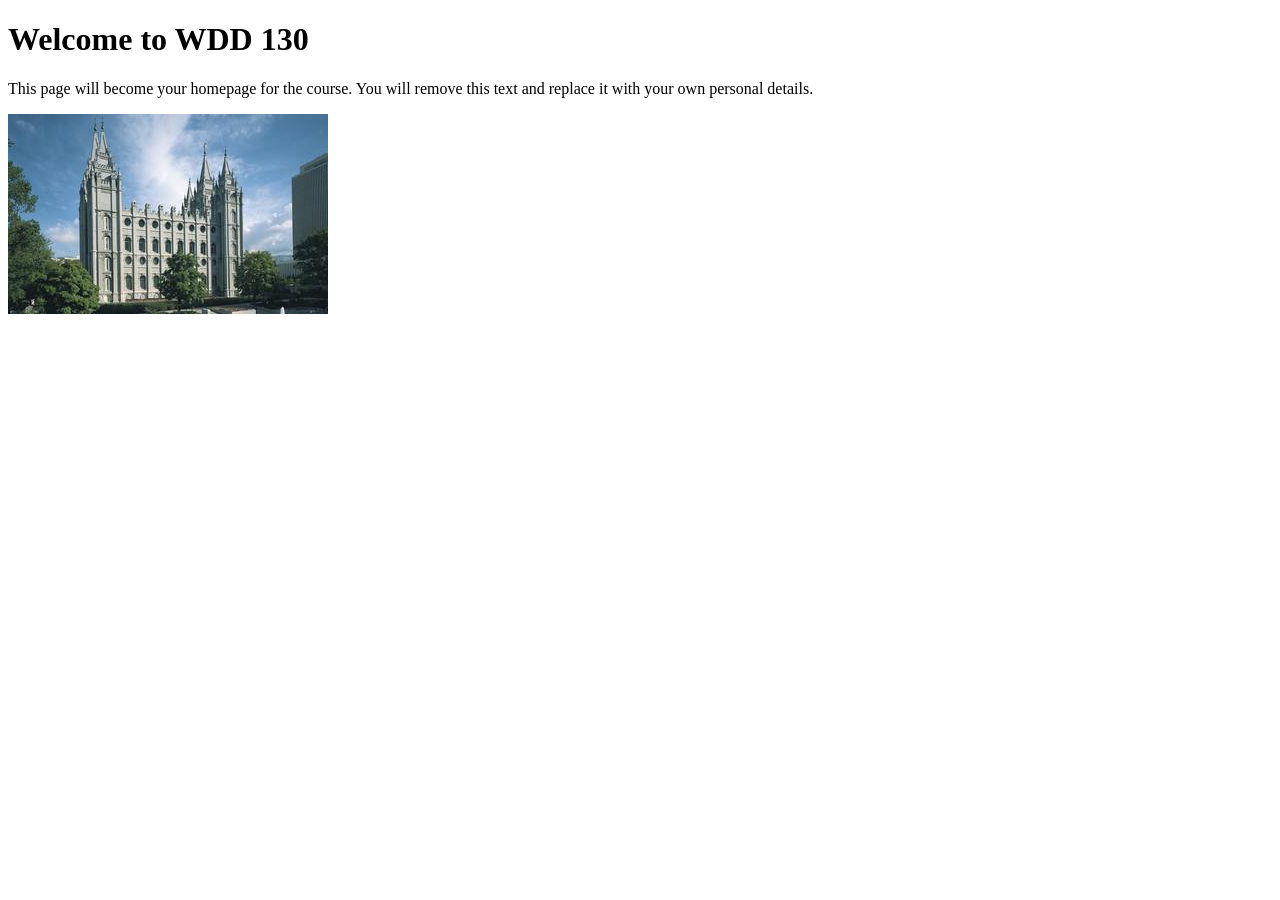
==== index.html @ 23476973 "Initial commit" ====
<!DOCTYPE html>
<html lang="en">

<head>
    <meta charset="UTF-8">
    <meta name="viewport" content="width=device-width, initial-scale=1.0">
    <title>WDD 130 | Personal Homepage</title>
</head>

<body>
    <h1>Welcome to WDD 130</h1>
    <p>This page will become your homepage for the course. You will remove this text and replace it with your own personal details.</p>

    <img src="images/salt-lake-temple.jpg" alt="The Salt Lake Temple.">
</body>

</html>
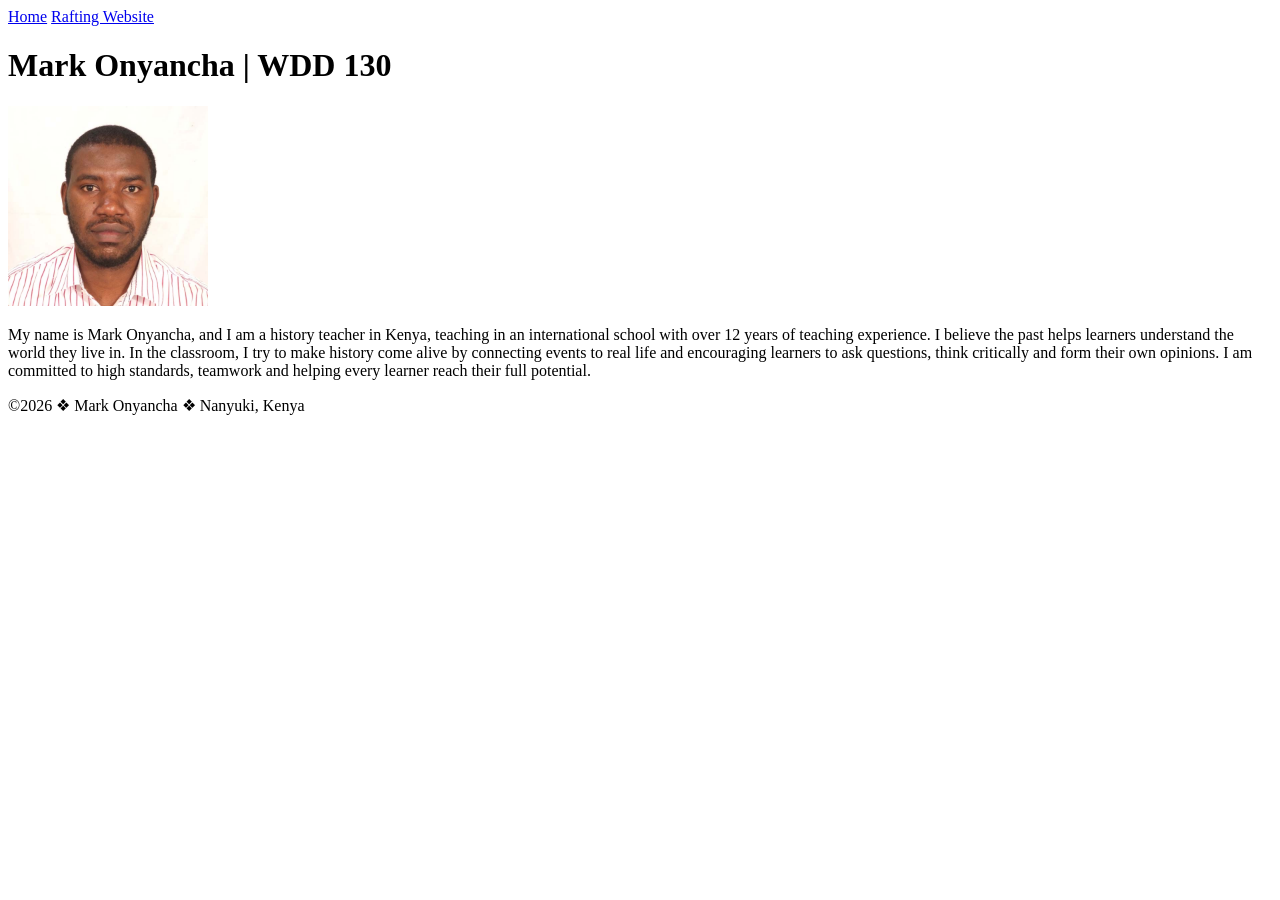
==== commit ff18342a: "my profile" ====
--- a/index.html
+++ b/index.html
@@ -4,14 +4,27 @@
 <head>
     <meta charset="UTF-8">
     <meta name="viewport" content="width=device-width, initial-scale=1.0">
-    <title>WDD 130 | Personal Homepage</title>
+    <title> Mark Onyancha | WDD 130</title>
 </head>
 
 <body>
-    <h1>Welcome to WDD 130</h1>
-    <p>This page will become your homepage for the course. You will remove this text and replace it with your own personal details.</p>
+    <header>
+        <nav>
+            <a href="#">Home</a>
+            <a href="wwr/">Rafting Website</a>
+        </nav>
+    </header>
+    <main>
+        <h1>Mark Onyancha | WDD 130</h1>
+        <img src="images/profile.jpg" alt="Hello my name is Mark Onyancha" width="200">
+        <p>My name is Mark Onyancha, and I am a history teacher in Kenya, teaching in an international school with over 12 years of teaching experience. I believe the past helps learners understand the world they live in. In the classroom, I try to make history come alive by connecting events to real life and encouraging learners to ask questions, think critically and form their own opinions. I am committed to high standards, teamwork and helping every learner reach their full potential.</p>
+    </main>
 
-    <img src="images/salt-lake-temple.jpg" alt="The Salt Lake Temple.">
+    <footer>
+
+        <p>©2026 ❖ Mark Onyancha ❖ Nanyuki, Kenya</p>
+    </footer>
+
 </body>
 
 </html>
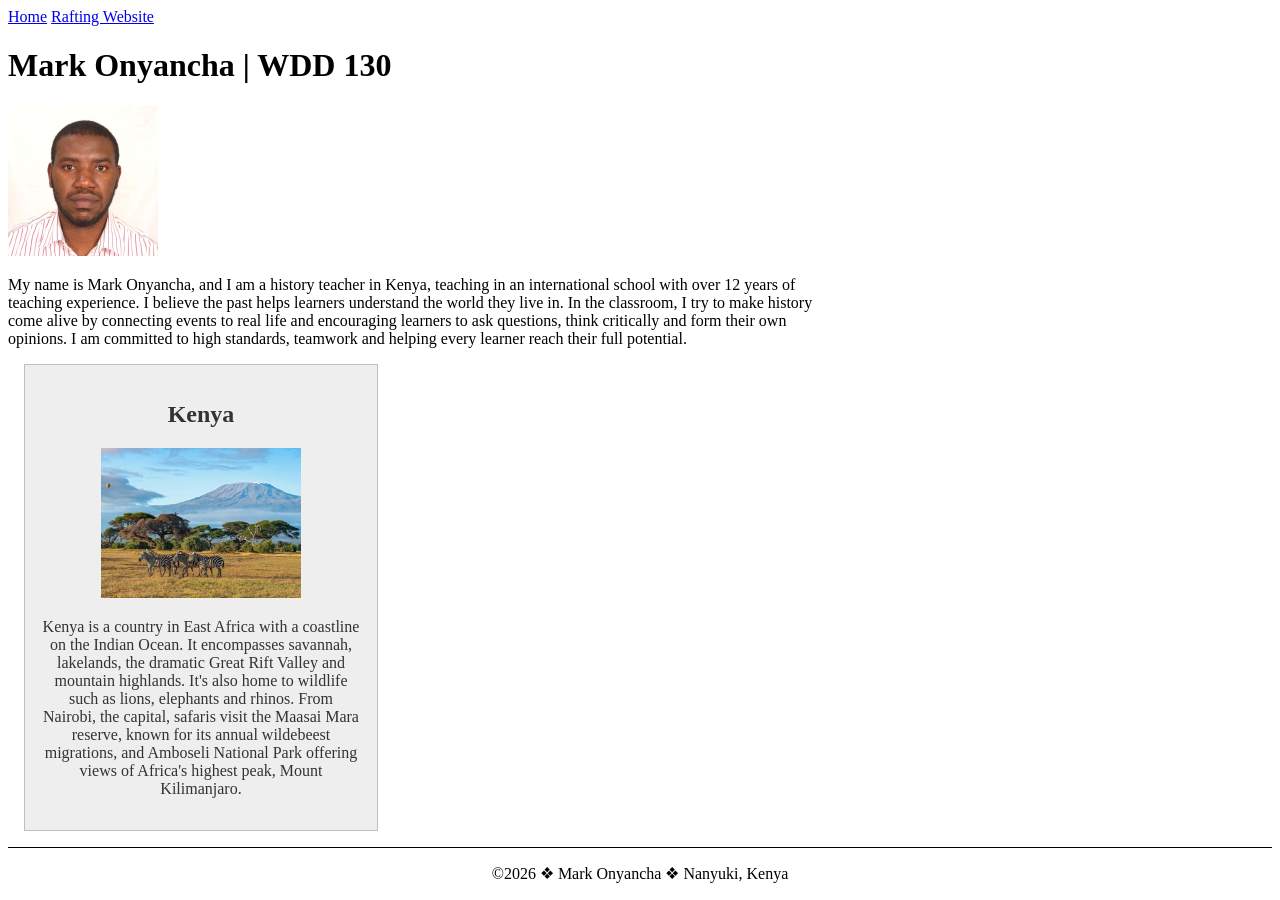
==== commit 09a57774: "week2 assign" ====
--- a/index.html
+++ b/index.html
@@ -4,7 +4,10 @@
 <head>
     <meta charset="UTF-8">
     <meta name="viewport" content="width=device-width, initial-scale=1.0">
-    <title> Mark Onyancha | WDD 130</title>
+    <title>Mark Onyancha | WDD 130</title>
+    <meta name="description" content="Mark Onyancha's personal home page for WDD 130, featuring background as a history teacher in Kenya, purpose of the page, and professional portfolio links.">
+    <meta name="author" content="Mark Onyancha">
+    <link rel="stylesheet" href="styles.css">
 </head>
 
 <body>
@@ -20,8 +23,13 @@
         <p>My name is Mark Onyancha, and I am a history teacher in Kenya, teaching in an international school with over 12 years of teaching experience. I believe the past helps learners understand the world they live in. In the classroom, I try to make history come alive by connecting events to real life and encouraging learners to ask questions, think critically and form their own opinions. I am committed to high standards, teamwork and helping every learner reach their full potential.</p>
     </main>
 
+    <aside>
+        <h2>Kenya</h2>
+        <img src="images/kenya.jpeg" alt="Kenyan landscape with wildlife">
+        <p>Kenya is a country in East Africa with a coastline on the Indian Ocean. It encompasses savannah, lakelands, the dramatic Great Rift Valley and mountain highlands. It's also home to wildlife such as lions, elephants and rhinos. From Nairobi, the capital, safaris visit the Maasai Mara reserve, known for its annual wildebeest migrations, and Amboseli National Park offering views of Africa's highest peak, Mount Kilimanjaro.</p>
+    </aside>
+
     <footer>
-
         <p>©2026 ❖ Mark Onyancha ❖ Nanyuki, Kenya</p>
     </footer>
 
--- a/styles.css
+++ b/styles.css
@@ -0,0 +1,37 @@
+/* General Paragraph Styling */
+p {
+  padding: 0;
+}
+
+/* Main Content Styling */
+main {
+  max-width: 840px;
+}
+
+main img {
+  width: 150px;
+  height: auto;
+}
+
+/* Aside Section Styling */
+aside {
+  width: 20rem;
+  margin: 1rem;
+  border: 1px solid rgb(0 0 0 / 0.2);
+  padding: 1rem;
+  background-color: #eee;
+  color: #333;
+  text-align: center;
+}
+
+aside img {
+  width: 200px;
+  height: auto;
+}
+
+/* Footer Styling */
+footer {
+  margin-top: 15px;
+  border-top: 1px solid #000;
+  text-align: center;
+}
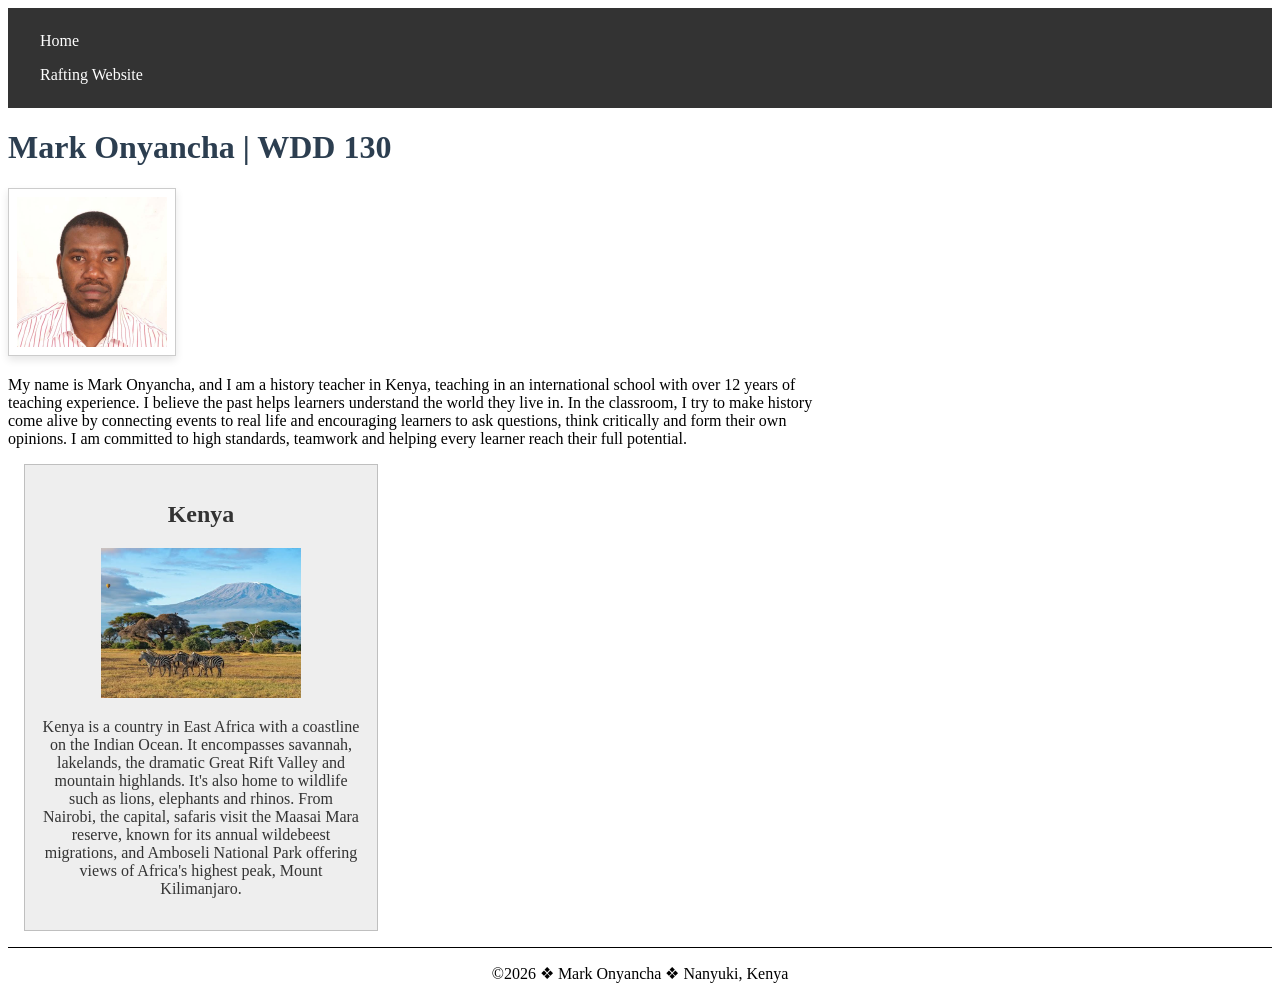
==== commit b9f4e43b: "wk2_2" ====
--- a/index.html
+++ b/index.html
@@ -7,13 +7,13 @@
     <title>Mark Onyancha | WDD 130</title>
     <meta name="description" content="Mark Onyancha's personal home page for WDD 130, featuring background as a history teacher in Kenya, purpose of the page, and professional portfolio links.">
     <meta name="author" content="Mark Onyancha">
-    <link rel="stylesheet" href="styles.css">
+    <link rel="stylesheet" href="styles/styles.css">
 </head>
 
 <body>
     <header>
         <nav>
-            <a href="#">Home</a>
+            <a href=" #">Home</a>
             <a href="wwr/">Rafting Website</a>
         </nav>
     </header>
--- a/styles/styles.css
+++ b/styles/styles.css
@@ -0,0 +1,58 @@
+/* General Paragraph Styling */
+p {
+  padding: 0;
+}
+
+/* Navigation Bar Styling */
+nav {
+  background-color: #333;
+  padding: 1rem;
+}
+
+nav a {
+  color: #fff;
+  padding: 0.5rem 1rem;
+  display: block;
+  text-decoration: none;
+}
+
+/* Main Heading Styling */
+h1 {
+  color: #2c3e50;
+}
+
+/* Main Content Styling */
+main {
+  max-width: 840px;
+}
+
+main img {
+  width: 150px;
+  height: auto;
+  border: 1px solid rgb(0 0 0 / 0.2);
+  padding: 0.5rem;
+  box-shadow: 0 4px 8px rgba(0, 0, 0, 0.1);
+}
+
+/* Aside Section Styling */
+aside {
+  width: 20rem;
+  margin: 1rem;
+  border: 1px solid rgb(0 0 0 / 0.2);
+  padding: 1rem;
+  background-color: #eee;
+  color: #333;
+  text-align: center;
+}
+
+aside img {
+  width: 200px;
+  height: auto;
+}
+
+/* Footer Styling */
+footer {
+  margin-top: 15px;
+  border-top: 1px solid #000;
+  text-align: center;
+}
